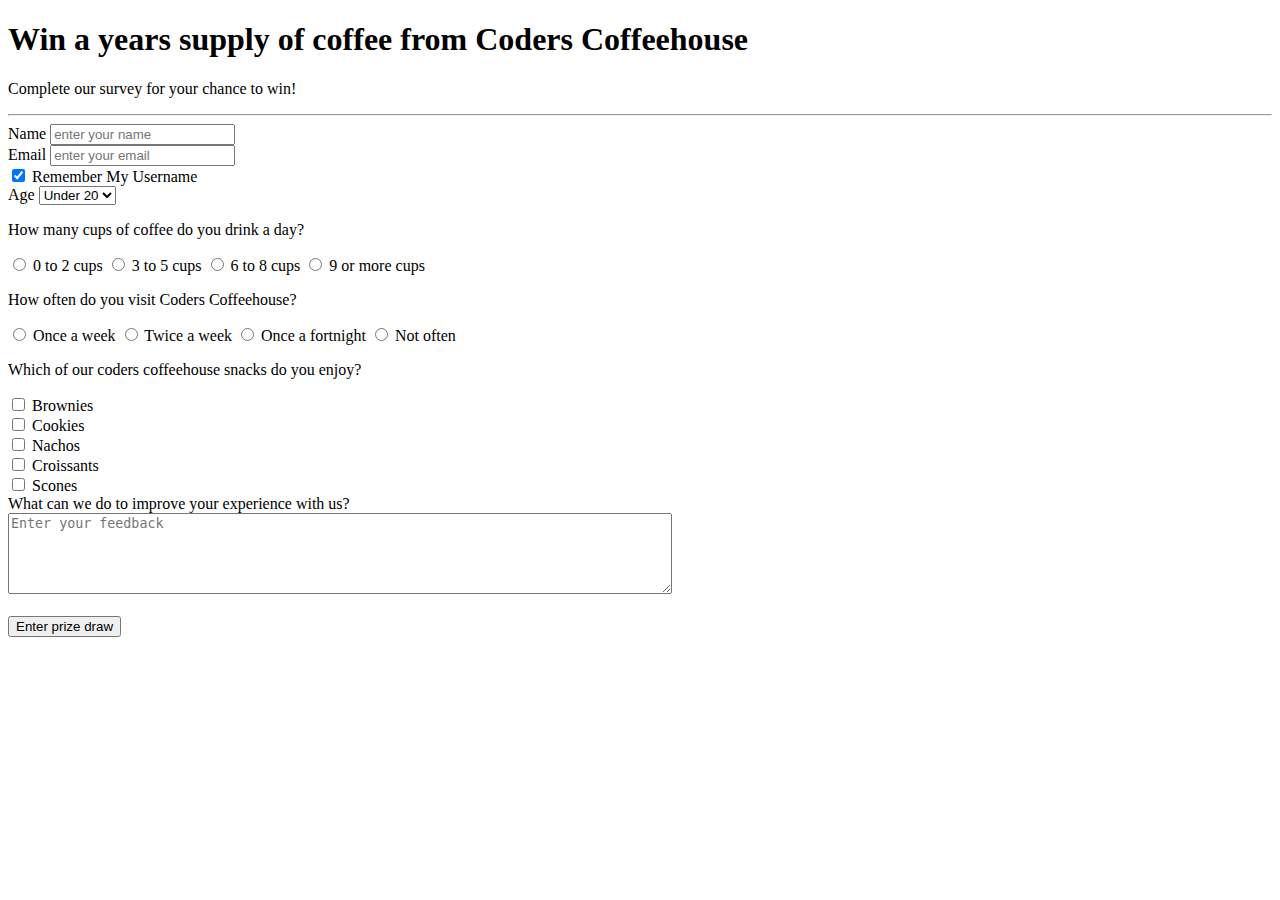
==== form.html @ 0637a0d2 "added select element - dropdown" ====
<!DOCTYPE html>
<html lang="en">
  <head>
    <title>Win a years supply of coffee from Coders Coffeehouse</title>
    <link rel="stylesheet" href="win.css" />
  </head>
  <body>
    <h1>Win a years supply of coffee from Coders Coffeehouse</h1>
    <p>Complete our survey for your chance to win!</p>

    <hr />

    <form method="post" action="https://formdump.codeinstitute.net">
        <div>
            <label for="name-field">Name</label>
            <input name="name" id="name-field" type="text" placeholder="enter your name"> <br>
        </div>
        <div>
            <label for="email-field">Email</label>
            <input name="email" id="email-field" type="email" placeholder="enter your email"> <br>
        </div>
        <div>
            <input type="checkbox" id="remember" name="remember" value="remember" checked>
            <label for="remember">Remember My Username</label>
        </div>

        <div>
            <Label for="age">Age</Label>
            <select name="age" id="age">
                <option value="under-20">Under 20</option>
                <option>20-29</option>
                <option>30-39</option>
                <option>40-49</option>
                <option>50-59</option>
                <option>60+</option>
            </select>
        </div>

        <div>
            <p>How many cups of coffee do you drink a day?</p>
            <input id="0-2cups-radio" name="cups-a-day" value="0-2cups" type="radio">
            <label for="0-2cups-radio">0 to 2 cups</label>

            <input id="3-5cups-radio" name="cups-a-day" value="3-5cups" type="radio">
            <label for="3-5cups-radio">3 to 5 cups</label>

            <input id="6-8cups-radio" name="cups-a-day" value="6-8cups" type="radio">
            <label for="6-8cups-radio">6 to 8 cups</label>

            <input id="9plus-cups-radio" name="cups-a-day" value="9plus-cups" type="radio">
            <label for="9plus-cups-radio">9 or more cups</label>
        </div>

        <div>
            <p>How often do you visit Coders Coffeehouse?</p>
            <input type="radio" name="visit-frequency" id="once-a-week" value="once-a-week">
            <label for="once-a-week">Once a week</label>

            <input type="radio" name="visit-frequency" id="twice-a-week" value="twice-a-week">
            <label for="twice-a-week">Twice a week</label>

            <input type="radio" name="visit-frequency" id="once-a-fortnight" value="once-a-fortnight">
            <label for="once-a-fortnight">Once a fortnight</label>

            <input type="radio" name="visit-frequency" id="not-often" value="not-often">
            <label for="not-often">Not often</label>
        </div>


        <p class="bold">Which of our coders coffeehouse snacks do you enjoy?</p>
        <div>
            <input id="brownies-checkbox" type="checkbox">
            <label for="brownies-checkbox">Brownies</label>
        </div>
        <div>
            <input id="cookies-checkbox" type="checkbox">
            <label for="cookies-checkbox">Cookies</label>
        </div>
        <div>
            <input id="nachos-checkbox" type="checkbox">
            <label for="nachos-checkbox">Nachos</label>
        </div>
        <div>
            <input id="croissants-checkbox" type="checkbox">
            <label for="croissants-checkbox">Croissants</label>
        </div>
        <div>
            <input id="scones-checkbox" type="checkbox">
            <label for="scones-checkbox">Scones</label>
        </div>


        <div>
            <label for="feedback-field">What can we do to improve your experience with us?</label>
            <br>
            <textarea name="feedback" id="feedback-field" cols="80" rows="5" placeholder="Enter your feedback"></textarea>
        </div>

        <br>
        <input type="submit" value="Enter prize draw">
    </form>
  </body>
</html>
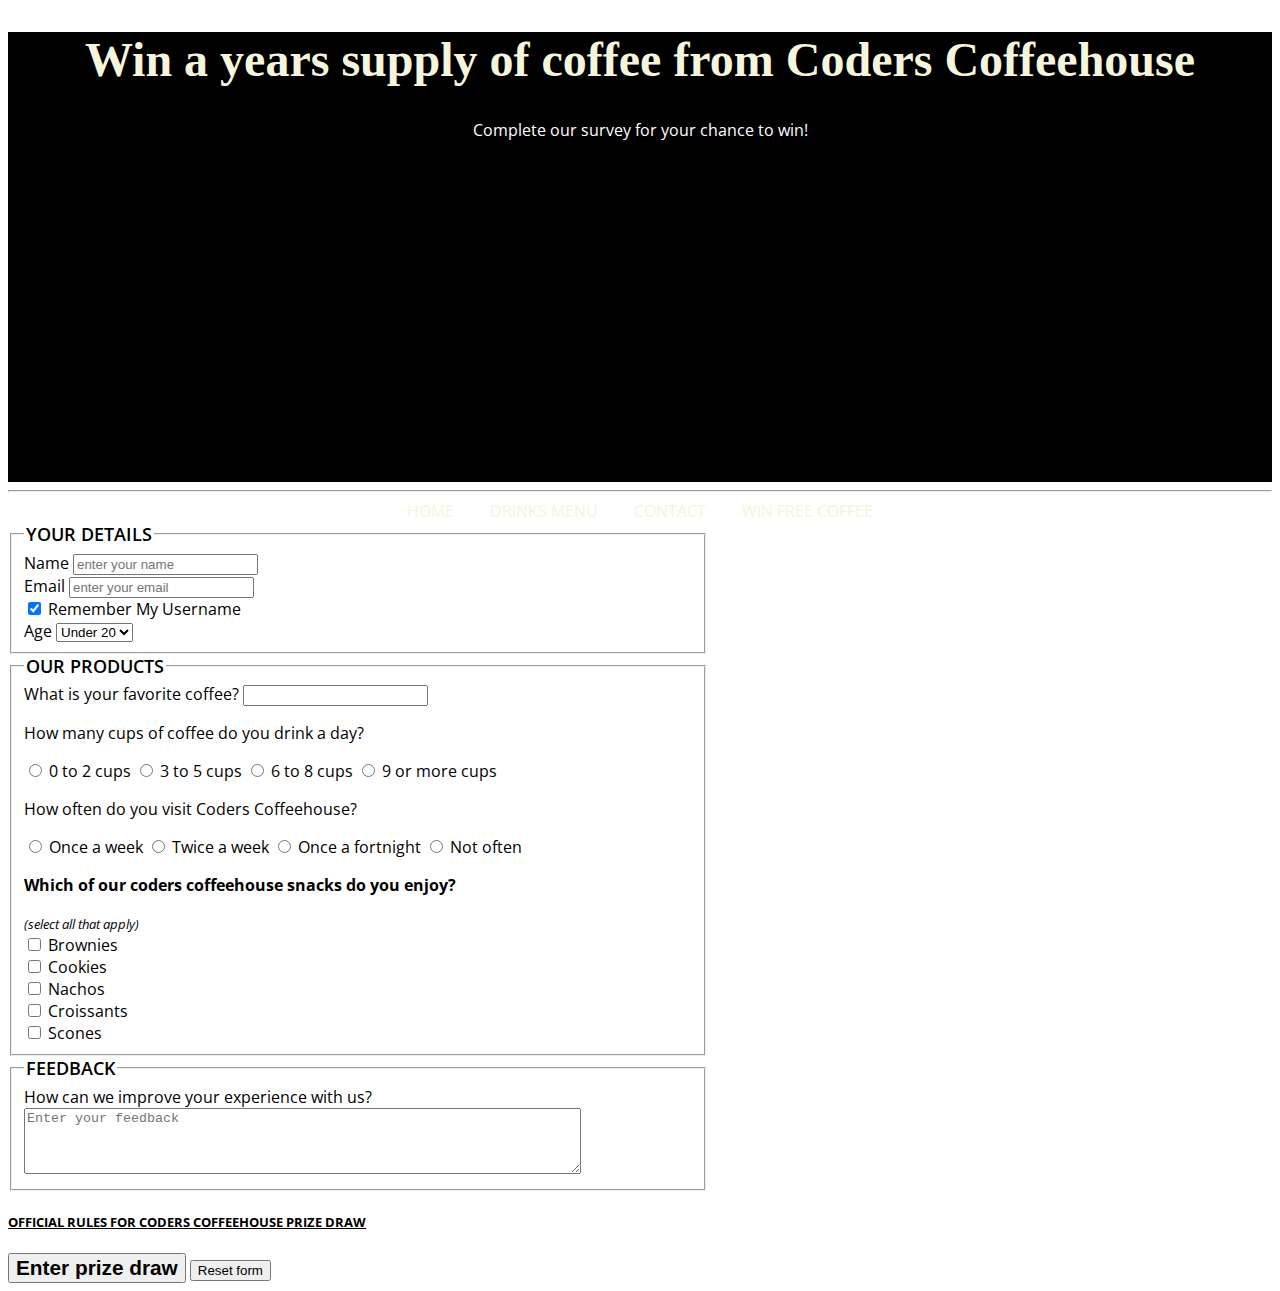
==== commit b7c0273c: "text-transform; text-decoration; font-style" ====
--- a/form.html
+++ b/form.html
@@ -2,102 +2,207 @@
 <html lang="en">
   <head>
     <title>Win a years supply of coffee from Coders Coffeehouse</title>
-    <link rel="stylesheet" href="win.css" />
+    <link href="style.css" rel="stylesheet" type="text/css" />
   </head>
   <body>
-    <h1>Win a years supply of coffee from Coders Coffeehouse</h1>
-    <p>Complete our survey for your chance to win!</p>
+    <header class="page-header text-center">
+      <h1>Win a years supply of coffee from Coders Coffeehouse</h1>
+      <p>Complete our survey for your chance to win!</p>
+    </header>
 
     <hr />
 
+    <nav class="text-center text-uppercase">
+      <a href="index.html#home">Home</a>
+      <a href="index.html#drinks">Drinks Menu</a>
+      <a href="index.html#contact">Contact</a>
+      <a href="form.html">Win Free Coffee</a>
+    </nav>
+
     <form method="post" action="https://formdump.codeinstitute.net">
-        <div>
-            <label for="name-field">Name</label>
-            <input name="name" id="name-field" type="text" placeholder="enter your name"> <br>
-        </div>
-        <div>
-            <label for="email-field">Email</label>
-            <input name="email" id="email-field" type="email" placeholder="enter your email"> <br>
-        </div>
-        <div>
-            <input type="checkbox" id="remember" name="remember" value="remember" checked>
-            <label for="remember">Remember My Username</label>
-        </div>
-
-        <div>
-            <Label for="age">Age</Label>
-            <select name="age" id="age">
-                <option value="under-20">Under 20</option>
-                <option>20-29</option>
-                <option>30-39</option>
-                <option>40-49</option>
-                <option>50-59</option>
-                <option>60+</option>
-            </select>
-        </div>
-
-        <div>
-            <p>How many cups of coffee do you drink a day?</p>
-            <input id="0-2cups-radio" name="cups-a-day" value="0-2cups" type="radio">
-            <label for="0-2cups-radio">0 to 2 cups</label>
-
-            <input id="3-5cups-radio" name="cups-a-day" value="3-5cups" type="radio">
-            <label for="3-5cups-radio">3 to 5 cups</label>
-
-            <input id="6-8cups-radio" name="cups-a-day" value="6-8cups" type="radio">
-            <label for="6-8cups-radio">6 to 8 cups</label>
-
-            <input id="9plus-cups-radio" name="cups-a-day" value="9plus-cups" type="radio">
-            <label for="9plus-cups-radio">9 or more cups</label>
-        </div>
-
-        <div>
-            <p>How often do you visit Coders Coffeehouse?</p>
-            <input type="radio" name="visit-frequency" id="once-a-week" value="once-a-week">
-            <label for="once-a-week">Once a week</label>
-
-            <input type="radio" name="visit-frequency" id="twice-a-week" value="twice-a-week">
-            <label for="twice-a-week">Twice a week</label>
-
-            <input type="radio" name="visit-frequency" id="once-a-fortnight" value="once-a-fortnight">
-            <label for="once-a-fortnight">Once a fortnight</label>
-
-            <input type="radio" name="visit-frequency" id="not-often" value="not-often">
-            <label for="not-often">Not often</label>
-        </div>
-
+      <fieldset>
+        <legend>Your details</legend>
+        <div>
+          <label for="name-field">Name</label>
+          <input
+            name="name"
+            id="name-field"
+            type="text"
+            placeholder="enter your name"
+            required
+          />
+          <br />
+        </div>
+        <div>
+          <label for="email-field">Email</label>
+          <input
+            name="email"
+            id="email-field"
+            type="email"
+            placeholder="enter your email"
+            required
+          />
+          <br />
+        </div>
+        <div>
+          <input
+            type="checkbox"
+            id="remember"
+            name="remember"
+            value="remember"
+            checked
+          />
+          <label for="remember">Remember My Username</label>
+        </div>
+
+        <label for="age">Age</label>
+        <select name="age" id="age" required>
+          <option value="under-20">Under 20</option>
+          <option>20-29</option>
+          <option>30-39</option>
+          <option>40-49</option>
+          <option>50-59</option>
+          <option>60+</option>
+        </select>
+      </fieldset>
+
+      <fieldset>
+        <legend>Our products</legend>
+        <div>
+          <label for="fav-coffee">What is your favorite coffee?</label>
+          <input
+            type="text"
+            id="fav-coffee"
+            name="fav-coffee"
+            list="coffees"
+            required
+          />
+          <datalist id="coffees">
+            <option value="Latte"></option>
+            <option value="Americano"></option>
+            <option value="Cappuccino"></option>
+            <option value="Espresso"></option>
+            <option value="Flat-white"></option>
+          </datalist>
+        </div>
+
+        <p>How many cups of coffee do you drink a day?</p>
+        <input
+          id="0-2cups-radio"
+          name="cups-a-day"
+          value="0-2cups"
+          type="radio"
+          required
+        />
+        <label for="0-2cups-radio">0 to 2 cups</label>
+
+        <input
+          id="3-5cups-radio"
+          name="cups-a-day"
+          value="3-5cups"
+          type="radio"
+          required
+        />
+        <label for="3-5cups-radio">3 to 5 cups</label>
+
+        <input
+          id="6-8cups-radio"
+          name="cups-a-day"
+          value="6-8cups"
+          type="radio"
+        />
+        <label for="6-8cups-radio">6 to 8 cups</label>
+
+        <input
+          id="9plus-cups-radio"
+          name="cups-a-day"
+          value="9plus-cups"
+          type="radio"
+        />
+        <label for="9plus-cups-radio">9 or more cups</label>
+
+        <p>How often do you visit Coders Coffeehouse?</p>
+        <input
+          type="radio"
+          name="visit-frequency"
+          id="once-a-week"
+          value="once-a-week"
+        />
+        <label for="once-a-week">Once a week</label>
+
+        <input
+          type="radio"
+          name="visit-frequency"
+          id="twice-a-week"
+          value="twice-a-week"
+        />
+        <label for="twice-a-week">Twice a week</label>
+
+        <input
+          type="radio"
+          name="visit-frequency"
+          id="once-a-fortnight"
+          value="once-a-fortnight"
+        />
+        <label for="once-a-fortnight">Once a fortnight</label>
+
+        <input
+          type="radio"
+          name="visit-frequency"
+          id="not-often"
+          value="not-often"
+        />
+        <label for="not-often">Not often</label>
 
         <p class="bold">Which of our coders coffeehouse snacks do you enjoy?</p>
-        <div>
-            <input id="brownies-checkbox" type="checkbox">
-            <label for="brownies-checkbox">Brownies</label>
-        </div>
-        <div>
-            <input id="cookies-checkbox" type="checkbox">
-            <label for="cookies-checkbox">Cookies</label>
-        </div>
-        <div>
-            <input id="nachos-checkbox" type="checkbox">
-            <label for="nachos-checkbox">Nachos</label>
-        </div>
-        <div>
-            <input id="croissants-checkbox" type="checkbox">
-            <label for="croissants-checkbox">Croissants</label>
-        </div>
-        <div>
-            <input id="scones-checkbox" type="checkbox">
-            <label for="scones-checkbox">Scones</label>
-        </div>
-
-
-        <div>
-            <label for="feedback-field">What can we do to improve your experience with us?</label>
-            <br>
-            <textarea name="feedback" id="feedback-field" cols="80" rows="5" placeholder="Enter your feedback"></textarea>
-        </div>
-
-        <br>
-        <input type="submit" value="Enter prize draw">
+        <small>(select all that apply)</small>
+        <div>
+          <input id="brownies-checkbox" type="checkbox" />
+          <label for="brownies-checkbox">Brownies</label>
+        </div>
+        <div>
+          <input id="cookies-checkbox" type="checkbox" />
+          <label for="cookies-checkbox">Cookies</label>
+        </div>
+        <div>
+          <input id="nachos-checkbox" type="checkbox" />
+          <label for="nachos-checkbox">Nachos</label>
+        </div>
+        <div>
+          <input id="croissants-checkbox" type="checkbox" />
+          <label for="croissants-checkbox">Croissants</label>
+        </div>
+        <div>
+          <input id="scones-checkbox" type="checkbox" />
+          <label for="scones-checkbox">Scones</label>
+        </div>
+      </fieldset>
+
+      <fieldset>
+        <legend>Feedback</legend>
+        <label for="feedback-field"
+          >How can we improve your experience with us?</label
+        >
+        <br />
+        <textarea
+          name="feedback"
+          id="feedback-field"
+          cols="67"
+          rows="4"
+          placeholder="Enter your feedback"
+        ></textarea>
+      </fieldset>
+
+      <div>
+        <h5 class="underline">
+          OFFICIAL RULES FOR CODERS COFFEEHOUSE PRIZE DRAW
+        </h5>
+      </div>
+
+      <button type="submit">
+        <strong>Enter prize draw</strong>
+      </button>
+      <input type="reset" value="Reset form" />
     </form>
   </body>
 </html>
--- a/style.css
+++ b/style.css
@@ -0,0 +1,133 @@
+@import url('https://fonts.googleapis.com/css?family=Merienda+One|Open+Sans&display=swap');
+
+body {
+	font-family: 'Open Sans', Arial, sans-serif;
+}
+
+h1,h2,h3 {
+	font-family: 'Merienda One', 'Brush Script MT', cursive;
+}
+
+h1 {
+	font-size: 3rem;
+}
+
+h2 {
+    font-size: xx-large;
+}
+
+header {
+    background-color: black;
+	color: beige;
+}
+
+header > p {
+	color: white;
+}
+
+.page-header {
+    height: 50vh;
+}
+
+.text-white {
+	color: #FFFFFF;
+}
+
+.text-center {
+    text-align: center;
+}
+
+.text-right {
+    text-align: right;
+}
+
+.text-uppercase {
+    text-transform: uppercase;
+}
+
+.underline {
+    text-decoration: underline;
+}
+
+small {
+    font-style: italic;
+}
+
+nav > a {
+	color: beige;
+	margin: 1rem;
+    text-decoration: none;
+}
+
+nav > a:hover {
+	color: silver;
+}
+
+.bold {
+	font-weight: bold;
+}
+
+strong {
+    font-size: 1.3rem;
+}
+
+legend {
+    font-size: large;
+    font-weight: 600;
+    text-transform: uppercase;
+}
+
+#coffee-box {
+	background-color: brown;
+}
+
+#tea-box {
+	background-color: #6f4e37;
+}
+
+#cold-drinks-box {
+	background-color: chocolate;
+}
+
+.drinks-box {
+	width: 33%;
+}
+
+a:hover {
+	text-decoration: none;
+	color: chocolate;
+}
+
+footer {
+	background-color: #6f4e37;
+	padding: 1em;
+	text-align: center;
+}
+
+footer > span {
+	color: silver;
+}
+
+footer > a {
+	color: beige;
+	text-decoration: none;
+	padding: 0 15px;
+    font-size: 0.8rem;
+}
+
+footer > p {
+	color: silver;
+}
+
+input[type=submit] {
+	margin-left: 0.75rem;
+	padding: 0.75rem;
+	background-color: #5e361b;
+	color: white;
+	border: none;
+	border-radius: 5px;
+}
+
+form {
+	width: 700px;
+}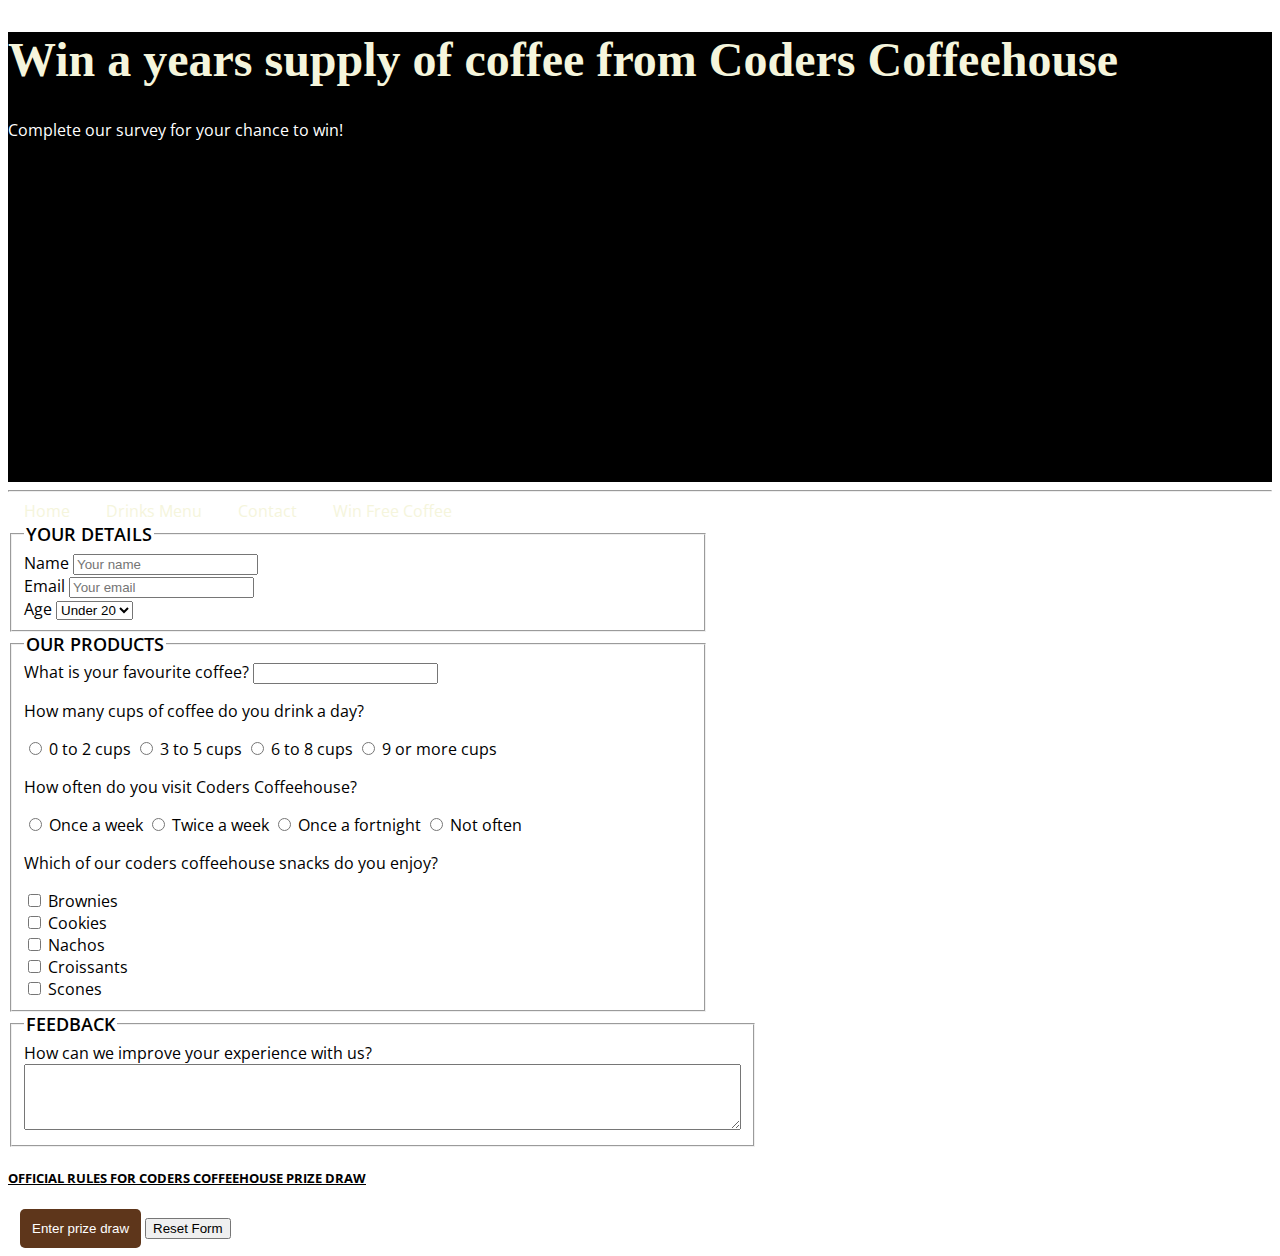
==== commit e3f2fbf1: "refactoring" ====
--- a/form.html
+++ b/form.html
@@ -1,82 +1,88 @@
 <!DOCTYPE html>
-<html lang="en">
+<html lang="en-US">
   <head>
+    <meta charset="UTF-8" />
+    <meta name="viewport" content="width=device-width, initial-scale=1.0" />
+    <meta
+      name="description"
+      content="Complete our survey for your chance to win a years supply of coffee from Coders Coffeehouse."
+    />
+    <meta
+      name="keywords"
+      content="coffeehouse, coffee, developers cafe, free wifi, dublin"
+    />
+    <meta name="author" content="Coders Coffeehouse" />
     <title>Win a years supply of coffee from Coders Coffeehouse</title>
-    <link href="style.css" rel="stylesheet" type="text/css" />
+
+    <link rel="stylesheet" href="style.css" />
   </head>
+
   <body>
-    <header class="page-header text-center">
+    <header class="page-header">
       <h1>Win a years supply of coffee from Coders Coffeehouse</h1>
       <p>Complete our survey for your chance to win!</p>
     </header>
 
     <hr />
 
-    <nav class="text-center text-uppercase">
-      <a href="index.html#home">Home</a>
-      <a href="index.html#drinks">Drinks Menu</a>
-      <a href="index.html#contact">Contact</a>
-      <a href="form.html">Win Free Coffee</a>
+    <nav>
+      <a href="index.html#home" aria-label="Go to the top of the page">Home</a>
+      <a href="index.html#drinks" aria-label="Go to drinks menu section"
+        >Drinks Menu</a
+      >
+      <a
+        href="index.html#contact"
+        aria-label="Go to contact information section"
+        >Contact</a
+      >
+      <a
+        href="form.html"
+        aria-label="Fill in our survey for your chance to win free coffee"
+        >Win Free Coffee</a
+      >
     </nav>
 
-    <form method="post" action="https://formdump.codeinstitute.net">
+    <form action="https://formdump.codeinstitute.net" method="POST">
       <fieldset>
         <legend>Your details</legend>
+
         <div>
           <label for="name-field">Name</label>
           <input
-            name="name"
             id="name-field"
             type="text"
-            placeholder="enter your name"
+            name="full_name"
+            placeholder="Your name"
             required
           />
-          <br />
         </div>
         <div>
           <label for="email-field">Email</label>
           <input
-            name="email"
             id="email-field"
             type="email"
-            placeholder="enter your email"
+            name="email"
+            placeholder="Your email"
             required
           />
-          <br />
-        </div>
-        <div>
-          <input
-            type="checkbox"
-            id="remember"
-            name="remember"
-            value="remember"
-            checked
-          />
-          <label for="remember">Remember My Username</label>
         </div>
 
         <label for="age">Age</label>
-        <select name="age" id="age" required>
+        <select id="age" name="age" required>
           <option value="under-20">Under 20</option>
-          <option>20-29</option>
-          <option>30-39</option>
-          <option>40-49</option>
-          <option>50-59</option>
-          <option>60+</option>
+          <option value="20s">20-29</option>
+          <option value="30s">30-39</option>
+          <option value="40s">40-49</option>
+          <option value="50s">50-59</option>
+          <option value="60+">60+</option>
         </select>
       </fieldset>
 
       <fieldset>
         <legend>Our products</legend>
         <div>
-          <label for="fav-coffee">What is your favorite coffee?</label>
-          <input
-            type="text"
-            id="fav-coffee"
-            name="fav-coffee"
-            list="coffees"
-            required
-          />
+          <label for="fav-coffee">What is your favourite coffee?</label>
+          <input id="fav-coffee" list="coffees" name="fav-coffee" required />
           <datalist id="coffees">
             <option value="Latte"></option>
             <option value="Americano"></option>
@@ -87,6 +93,7 @@
         </div>
 
         <p>How many cups of coffee do you drink a day?</p>
+
         <input
           id="0-2cups-radio"
           name="cups-a-day"
@@ -110,6 +117,7 @@
           name="cups-a-day"
           value="6-8cups"
           type="radio"
+          required
         />
         <label for="6-8cups-radio">6 to 8 cups</label>
 
@@ -118,91 +126,87 @@
           name="cups-a-day"
           value="9plus-cups"
           type="radio"
+          required
         />
         <label for="9plus-cups-radio">9 or more cups</label>
 
         <p>How often do you visit Coders Coffeehouse?</p>
-        <input
-          type="radio"
-          name="visit-frequency"
+
+        <input
           id="once-a-week"
+          name="visit-frequency"
           value="once-a-week"
+          type="radio"
+          required
         />
         <label for="once-a-week">Once a week</label>
 
         <input
-          type="radio"
-          name="visit-frequency"
           id="twice-a-week"
+          name="visit-frequency"
           value="twice-a-week"
+          type="radio"
+          required
         />
         <label for="twice-a-week">Twice a week</label>
 
         <input
-          type="radio"
-          name="visit-frequency"
           id="once-a-fortnight"
+          name="visit-frequency"
           value="once-a-fortnight"
+          type="radio"
+          required
         />
         <label for="once-a-fortnight">Once a fortnight</label>
 
         <input
-          type="radio"
-          name="visit-frequency"
           id="not-often"
+          name="visit-frequency"
           value="not-often"
+          type="radio"
+          required
         />
         <label for="not-often">Not often</label>
 
-        <p class="bold">Which of our coders coffeehouse snacks do you enjoy?</p>
-        <small>(select all that apply)</small>
-        <div>
-          <input id="brownies-checkbox" type="checkbox" />
+        <p>Which of our coders coffeehouse snacks do you enjoy?</p>
+        <div>
+          <input type="checkbox" id="brownies-checkbox" name="brownies" />
           <label for="brownies-checkbox">Brownies</label>
         </div>
         <div>
-          <input id="cookies-checkbox" type="checkbox" />
+          <input type="checkbox" id="cookies-checkbox" name="cookies" />
           <label for="cookies-checkbox">Cookies</label>
         </div>
         <div>
-          <input id="nachos-checkbox" type="checkbox" />
+          <input type="checkbox" id="nachos-checkbox" name="nachos" />
           <label for="nachos-checkbox">Nachos</label>
         </div>
         <div>
-          <input id="croissants-checkbox" type="checkbox" />
+          <input type="checkbox" id="croissants-checkbox" name="croissants" />
           <label for="croissants-checkbox">Croissants</label>
         </div>
         <div>
-          <input id="scones-checkbox" type="checkbox" />
+          <input type="checkbox" id="scones-checkbox" name="scones" />
           <label for="scones-checkbox">Scones</label>
         </div>
       </fieldset>
 
       <fieldset>
         <legend>Feedback</legend>
-        <label for="feedback-field"
+        <label for="feedback"
           >How can we improve your experience with us?</label
         >
         <br />
-        <textarea
-          name="feedback"
-          id="feedback-field"
-          cols="67"
-          rows="4"
-          placeholder="Enter your feedback"
-        ></textarea>
+        <textarea id="feedback" rows="4" cols="87" name="feedback"></textarea>
       </fieldset>
-
       <div>
         <h5 class="underline">
           OFFICIAL RULES FOR CODERS COFFEEHOUSE PRIZE DRAW
         </h5>
       </div>
 
-      <button type="submit">
-        <strong>Enter prize draw</strong>
-      </button>
-      <input type="reset" value="Reset form" />
+      <input type="submit" value="Enter prize draw" />
+      <input type="reset" value="Reset Form" />
     </form>
   </body>
 </html>
--- a/style.css
+++ b/style.css
@@ -1,133 +1,138 @@
-@import url('https://fonts.googleapis.com/css?family=Merienda+One|Open+Sans&display=swap');
+@import url("https://fonts.googleapis.com/css?family=Merienda+One|Open+Sans&display=swap");
 
 body {
-	font-family: 'Open Sans', Arial, sans-serif;
+  font-family: "Open Sans", Arial, sans-serif;
 }
 
-h1,h2,h3 {
-	font-family: 'Merienda One', 'Brush Script MT', cursive;
+h1,
+h2,
+h3 {
+  font-family: "Merienda One", "Brush Script MT", cursive;
 }
 
 h1 {
-	font-size: 3rem;
+  font-size: 3rem;
 }
 
 h2 {
-    font-size: xx-large;
+  font-size: xx-large;
 }
 
 header {
-    background-color: black;
-	color: beige;
+  color: beige;
 }
 
 header > p {
-	color: white;
+  color: white;
+}
+
+header {
+  background-color: black;
 }
 
 .page-header {
-    height: 50vh;
+  height: 50vh;
 }
 
 .text-white {
-	color: #FFFFFF;
+  color: #ffffff;
 }
 
 .text-center {
-    text-align: center;
+  text-align: center;
 }
 
 .text-right {
-    text-align: right;
+  text-align: right;
+}
+
+strong {
+  font-size: 1.3rem;
 }
 
 .text-uppercase {
-    text-transform: uppercase;
+  text-transform: uppercase;
 }
 
 .underline {
-    text-decoration: underline;
+  text-decoration: underline;
+}
+
+nav > a {
+  text-decoration: none;
+  color: beige;
+  margin: 1rem;
+}
+
+nav > a:hover {
+  color: silver;
+}
+
+.bold {
+  font-weight: bold;
 }
 
 small {
-    font-style: italic;
+  font-style: italic;
 }
 
-nav > a {
-	color: beige;
-	margin: 1rem;
-    text-decoration: none;
+#coffee-box {
+  background-color: brown;
 }
 
-nav > a:hover {
-	color: silver;
+#tea-box {
+  background-color: #6f4e37;
 }
 
-.bold {
-	font-weight: bold;
+#cold-drinks-box {
+  background-color: chocolate;
 }
 
-strong {
-    font-size: 1.3rem;
+.drinks-box {
+  width: 33%;
+}
+
+a:hover {
+  text-decoration: none;
+  color: chocolate;
+}
+
+footer {
+  background-color: #6f4e37;
+  padding: 1em;
+  text-align: center;
+}
+
+footer > span {
+  color: silver;
+}
+
+footer > a {
+  color: beige;
+  text-decoration: none;
+  padding: 0 15px;
+  font-size: 0.8rem;
+}
+
+footer > p {
+  color: silver;
+}
+
+input[type="submit"] {
+  margin-left: 0.75rem;
+  padding: 0.75rem;
+  background-color: #5e361b;
+  color: white;
+  border: none;
+  border-radius: 5px;
+}
+
+form {
+  width: 700px;
 }
 
 legend {
-    font-size: large;
-    font-weight: 600;
-    text-transform: uppercase;
+  font-size: large;
+  font-weight: 600;
+  text-transform: uppercase;
 }
-
-#coffee-box {
-	background-color: brown;
-}
-
-#tea-box {
-	background-color: #6f4e37;
-}
-
-#cold-drinks-box {
-	background-color: chocolate;
-}
-
-.drinks-box {
-	width: 33%;
-}
-
-a:hover {
-	text-decoration: none;
-	color: chocolate;
-}
-
-footer {
-	background-color: #6f4e37;
-	padding: 1em;
-	text-align: center;
-}
-
-footer > span {
-	color: silver;
-}
-
-footer > a {
-	color: beige;
-	text-decoration: none;
-	padding: 0 15px;
-    font-size: 0.8rem;
-}
-
-footer > p {
-	color: silver;
-}
-
-input[type=submit] {
-	margin-left: 0.75rem;
-	padding: 0.75rem;
-	background-color: #5e361b;
-	color: white;
-	border: none;
-	border-radius: 5px;
-}
-
-form {
-	width: 700px;
-}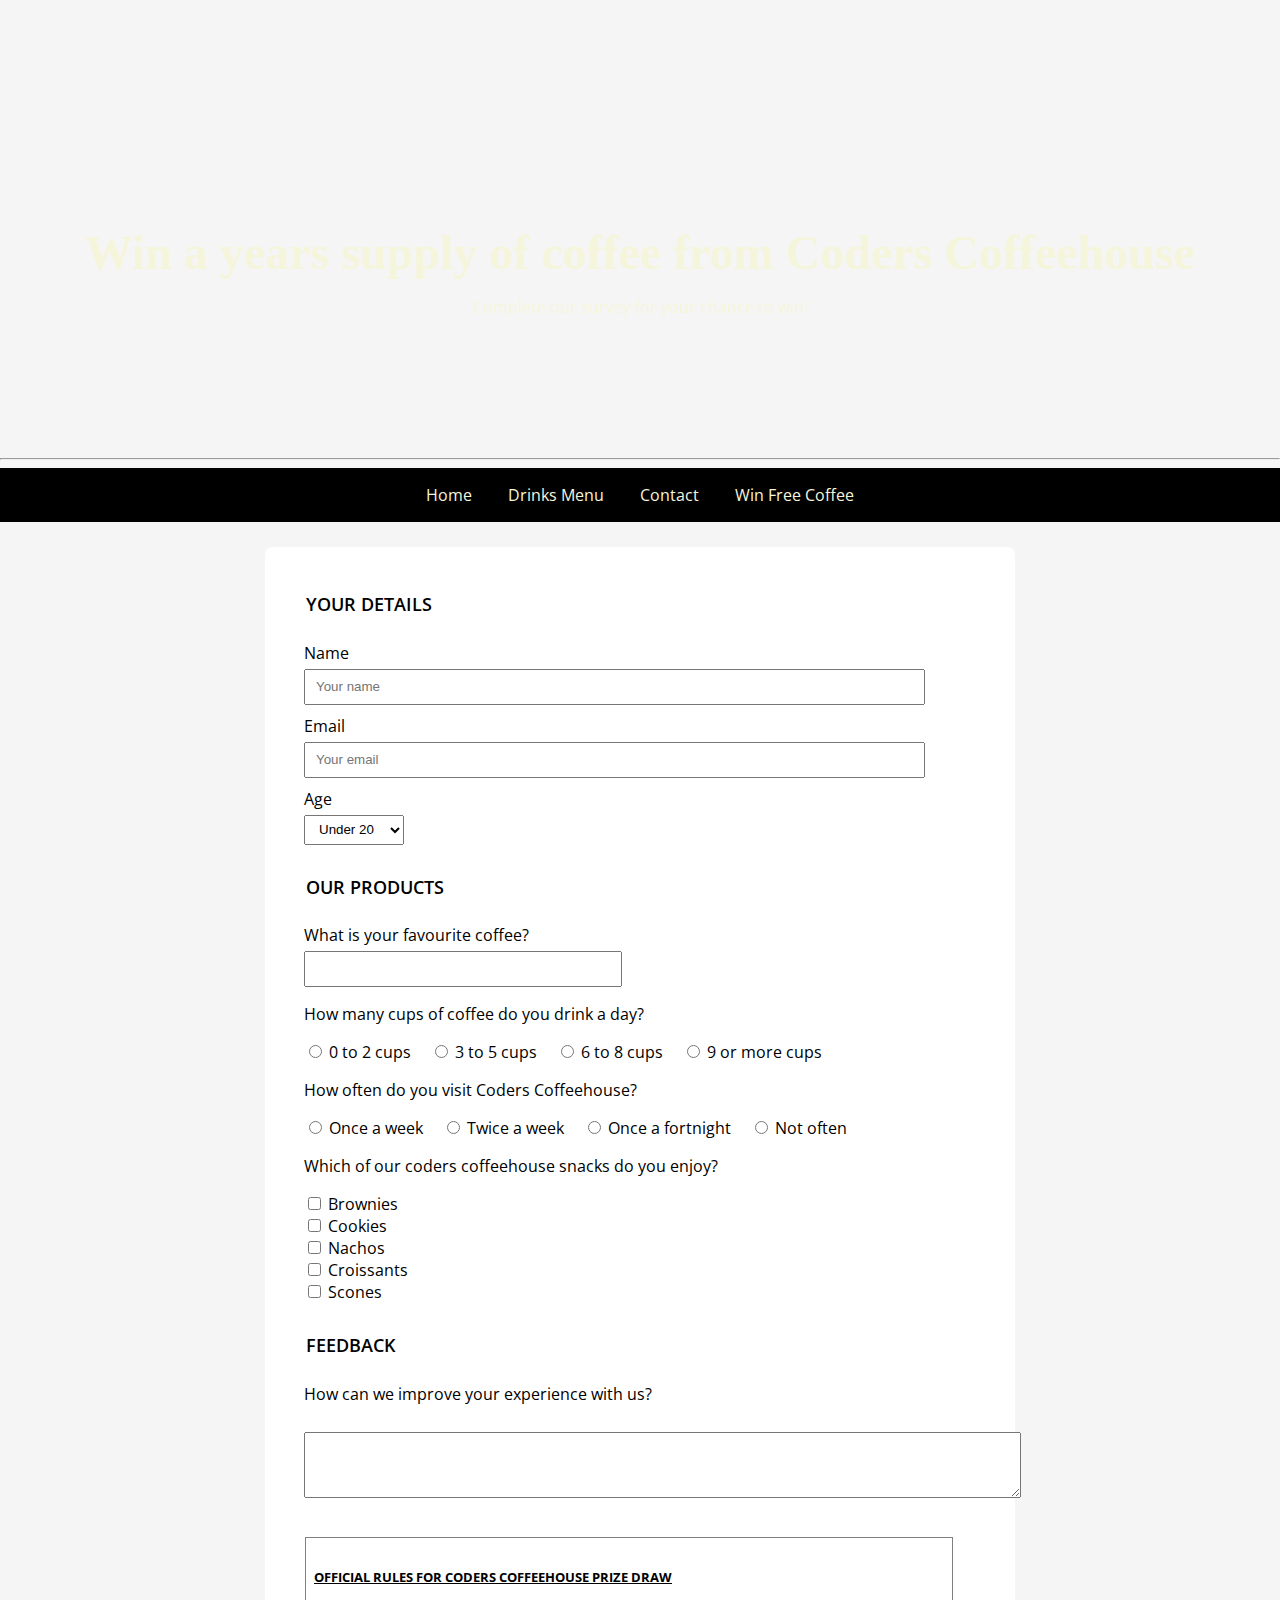
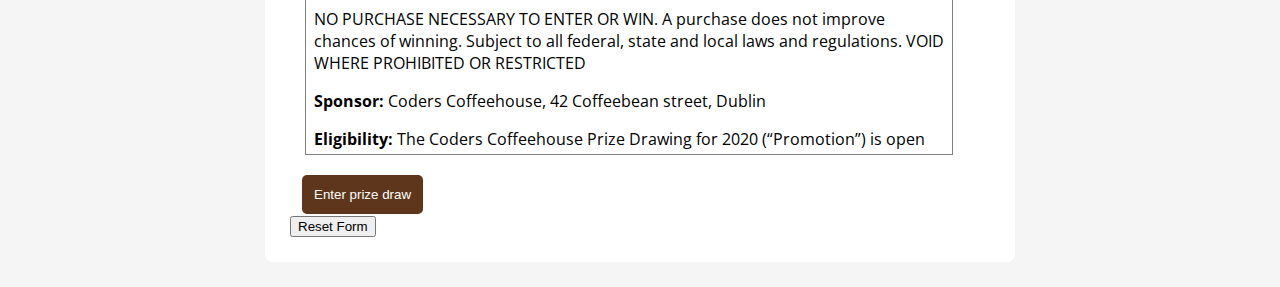
==== commit 7eb43366: "centering" ====
--- a/form.html
+++ b/form.html
@@ -18,14 +18,16 @@
   </head>
 
   <body>
-    <header class="page-header">
-      <h1>Win a years supply of coffee from Coders Coffeehouse</h1>
-      <p>Complete our survey for your chance to win!</p>
+    <header class="form-page-header page-header text-center">
+      <div class="vertical-center">
+        <h1>Win a years supply of coffee from Coders Coffeehouse</h1>
+        <p>Complete our survey for your chance to win!</p>
+      </div>
     </header>
 
     <hr />
 
-    <nav>
+    <nav class="black-background text-center">
       <a href="index.html#home" aria-label="Go to the top of the page">Home</a>
       <a href="index.html#drinks" aria-label="Go to drinks menu section"
         >Drinks Menu</a
@@ -47,7 +49,7 @@
         <legend>Your details</legend>
 
         <div>
-          <label for="name-field">Name</label>
+          <label for="name-field" class="block-label float-left">Name</label>
           <input
             id="name-field"
             type="text"
@@ -57,7 +59,7 @@
           />
         </div>
         <div>
-          <label for="email-field">Email</label>
+          <label for="email-field" class="block-label float-left">Email</label>
           <input
             id="email-field"
             type="email"
@@ -67,7 +69,7 @@
           />
         </div>
 
-        <label for="age">Age</label>
+        <label for="age" class="block-label">Age</label>
         <select id="age" name="age" required>
           <option value="under-20">Under 20</option>
           <option value="20s">20-29</option>
@@ -81,7 +83,9 @@
       <fieldset>
         <legend>Our products</legend>
         <div>
-          <label for="fav-coffee">What is your favourite coffee?</label>
+          <label for="fav-coffee" class="block-label"
+            >What is your favourite coffee?</label
+          >
           <input id="fav-coffee" list="coffees" name="fav-coffee" required />
           <datalist id="coffees">
             <option value="Latte"></option>
@@ -193,19 +197,94 @@
 
       <fieldset>
         <legend>Feedback</legend>
-        <label for="feedback"
+        <label for="feedback" class="block-label"
           >How can we improve your experience with us?</label
         >
         <br />
         <textarea id="feedback" rows="4" cols="87" name="feedback"></textarea>
       </fieldset>
-      <div>
+      <div id="terms">
         <h5 class="underline">
           OFFICIAL RULES FOR CODERS COFFEEHOUSE PRIZE DRAW
         </h5>
+        <p>
+          NO PURCHASE NECESSARY TO ENTER OR WIN. A purchase does not improve
+          chances of winning. Subject to all federal, state and local laws and
+          regulations. VOID WHERE PROHIBITED OR RESTRICTED
+        </p>
+        <p>
+          <span class="bold">Sponsor: </span>Coders Coffeehouse, 42 Coffeebean
+          street, Dublin
+        </p>
+
+        <p>
+          <span class="bold">Eligibility: </span> The Coders Coffeehouse Prize
+          Drawing for 2020 (“Promotion”) is open to all individuals who (i) are
+          21 years of age or older at the time of entry, excluding of Sponsor
+          and its parents, subsidiaries, affiliated companies and agents, and
+          their immediate families or those living in the same household, are
+          not eligible to enter.
+        </p>
+
+        <p>
+          <span class="bold">Promotion Period: </span>
+          Entrants may participate in the Promotion between 00:01am GMT on
+          January 1, 2020 through 23:01AM GMT on December 31, 2020 (“Promotion
+          Period”). Sponsor's server is the official clock for this Promotion.
+        </p>
+
+        <p>
+          <span class="bold">Release: </span>
+          BY ENTERING THE PROMOTION, ENTRANTS RELEASE AND HOLD HARMLESS SPONSOR
+          AND ITS PARENTS, SUBSIDIARIES, AND AFFILIATED COMPANIES, AND EACH OF
+          THEIR DIRECTORS, OFFICERS, EMPLOYEES, REPRESENTATIVES, VENDORS,
+          PARTNERS AND AGENTS, FROM ANY AND ALL LIABILITY WHATSOEVER, AND WAIVE
+          ANY AND ALL CAUSES OF ACTION, FOR OR RELATED TO ANY CLAIMS, COSTS,
+          INJURIES, LOSSES, LIABILITIES, OR DAMAGES OF ANY KIND (INCLUDING,
+          WITHOUT LIMITATION, PERSONAL INJURY, DEATH, DAMAGE TO OR DESTRUCTION
+          OF PROPERTY, RIGHTS OF PUBLICITY OR PRIVACY, DEFAMATION OR PORTRAYAL
+          IN A FALSE LIGHT) ARISING OUT OF OR IN CONNECTION WITH THE PROMOTION
+          OR THE ACCEPTANCE, POSSESSION, OR USE OF THE PRIZE, WHETHER UNDER A
+          THEORY OF CONTRACT, WARRANTY, TORT (INCLUDING, WITHOUT LIMITATION,
+          NEGLIGENCE, WHETHER ACTIVE, PASSIVE, OR IMPUTED), STRICT LIABILITY,
+          PRODUCT LIABILITY, CONTRIBUTION, OR ANY OTHER THEORY, TO THE EXTENT
+          PERMITTED BY LAW.
+        </p>
+
+        <p>
+          <span class="bold">Winner Notification and Acceptance: </span>
+          The potential winners will be notified on or about January 2nd 2021,
+          via email. Winner may waive the right to receive the prize. The prize
+          is nonassignable and non-transferable. Cash will not be awarded in
+          lieu of the prize, but Sponsor reserves the right to substitute a
+          prize of equal or greater value due to unavailability. The winner is
+          solely responsible for reporting and payment of any federal, state and
+          local taxes and for compliance with all laws associated with the use
+          of the prize. The winner may be asked to execute and return to Sponsor
+          an affidavit of eligibility and a liability release (except where
+          prohibited by law) within fourteen (14) days of attempted
+          notification. Non-compliance within that time period or failure to
+          comply with any term or condition of these Official Rules may, at the
+          sole discretion of Sponsor, result in a winner's disqualification and
+          the selection of an alternate winner. Return of any prize/prize
+          notification as undeliverable will result in disqualification and an
+          alternate winner will be selected. All decisions of Sponsor are final
+          and binding.
+        </p>
+
+        <p>
+          <span class="bold">Rules: </span>
+          By entering the Promotion, entrant agrees to abide by the terms and
+          conditions of these Official Rules, which are final on all matters
+          pertaining to the Promotion, and warrants that he/she is eligible to
+          participate in the Promotion. Submission of entry constitutes
+          entrant’s consent for Sponsor to use entrant’s email address for
+          purposes of marketing and promotion of Sponsor’s products and
+          services.
+        </p>
       </div>
 
-      <input type="submit" value="Enter prize draw" />
+      <input type="submit" class="block-label" value="Enter prize draw" />
       <input type="reset" value="Reset Form" />
     </form>
   </body>
--- a/style.css
+++ b/style.css
@@ -2,6 +2,8 @@
 
 body {
   font-family: "Open Sans", Arial, sans-serif;
+  margin: 0;
+  background-color: whitesmoke;
 }
 
 h1,
@@ -12,6 +14,7 @@
 
 h1 {
   font-size: 3rem;
+  margin: 0;
 }
 
 h2 {
@@ -30,12 +33,32 @@
   background-color: black;
 }
 
+#drinks {
+  padding: 1rem 0;
+  margin-bottom: 80px;
+  background: url("https://codeinstitute.s3-eu-west-1.amazonaws.com/CSSEssentials/coffee-beans.jpg")
+    center center / cover no-repeat fixed;
+}
+
+.text-white {
+  color: #ffffff;
+}
+
+.black-background {
+  background-color: black;
+}
+
+#home {
+  background-image: url("https://codeinstitute.s3-eu-west-1.amazonaws.com/CSSEssentials/coffeehouse.jpg");
+}
+
 .page-header {
   height: 50vh;
-}
-
-.text-white {
-  color: #ffffff;
+  background: center 75% / cover no-repeat;
+}
+
+.form-page-header {
+  background-image: url("https://codeinstitute.s3-eu-west-1.amazonaws.com/CSSEssentials/table.jpg");
 }
 
 .text-center {
@@ -56,6 +79,10 @@
 
 .underline {
   text-decoration: underline;
+}
+
+nav {
+  padding: 1rem;
 }
 
 nav > a {
@@ -76,20 +103,100 @@
   font-style: italic;
 }
 
+img {
+  border-radius: 8px;
+  width: 96%;
+  margin: 2%;
+}
+
 #coffee-box {
   background-color: brown;
+  position: relative;
+  left: 70px;
+  top: -15px;
 }
 
 #tea-box {
   background-color: #6f4e37;
+  position: relative;
+  z-index: 1;
 }
 
 #cold-drinks-box {
   background-color: chocolate;
+  position: relative;
+  right: 70px;
+  top: -15px;
+}
+
+.one-third-width-column {
+  width: 33.33%;
+  display: inline-block;
+}
+
+.two-thirds-width-column {
+  width: 66.66%;
+  display: inline-block;
+}
+
+.reasons-box {
+  padding: 10px 5px 25px 5px;
+  border-radius: 8px;
+  width: 100%;
+  margin: 2%;
+  background-color: chocolate;
+  position: relative;
+  left: 20%;
+  top: 30px;
 }
 
 .drinks-box {
   width: 33%;
+  margin: 1rem 0;
+  display: inline-block;
+}
+
+/* padding to allow for fixed footer */
+#contact {
+  margin-bottom: 50px;
+}
+
+.contact-boxes-container {
+  width: 66%;
+  margin: 0 auto;
+}
+
+.contact-box-left {
+  width: 250px;
+  margin-top: -20px;
+  float: left;
+}
+
+.contact-box-right {
+  width: 250px;
+  text-align: right;
+  margin-top: -20px;
+  float: right;
+}
+
+.contact-box-center {
+  width: 250px;
+  height: 250px;
+  margin: 0 auto;
+  text-align: center;
+}
+
+th,
+td {
+  border-bottom: 1px solid black;
+}
+
+ul {
+  padding: 0;
+}
+
+#reasons li {
+  margin-top: 5%;
 }
 
 a:hover {
@@ -101,6 +208,11 @@
   background-color: #6f4e37;
   padding: 1em;
   text-align: center;
+  position: fixed;
+  bottom: 0;
+  right: 0;
+  width: 100%;
+  z-index: 3;
 }
 
 footer > span {
@@ -118,7 +230,13 @@
   color: silver;
 }
 
+fieldset {
+  border: none;
+  margin-top: 20px;
+}
+
 input[type="submit"] {
+  margin-top: 20px;
   margin-left: 0.75rem;
   padding: 0.75rem;
   background-color: #5e361b;
@@ -127,12 +245,90 @@
   border-radius: 5px;
 }
 
+input[type="text"],
+input[type="email"],
+input[list="coffees"] {
+  height: 30px;
+  width: 90%;
+  padding-left: 10px;
+  margin: 0 auto;
+}
+
+/* overrides css above */
+input[list="coffees"] {
+  width: 45%;
+}
+
+select {
+  height: 30px;
+  width: 100px;
+  padding-left: 10px;
+}
+
 form {
   width: 700px;
+  padding: 25px;
+  border-radius: 8px;
+  margin: 25px auto;
+  background-color: white;
+}
+
+.block-label {
+  display: block;
 }
 
 legend {
   font-size: large;
   font-weight: 600;
   text-transform: uppercase;
-}
+  margin: 20px 0 10px 0;
+}
+
+label {
+  margin: 10px 15px 5px 0;
+}
+
+.checkboxes-box div {
+  margin-top: 15px;
+}
+
+#reasons li {
+  margin-top: 5%;
+}
+
+#terms {
+  height: 200px;
+  width: 90%;
+  padding: 0.5rem;
+  margin: 1.5rem 0 0 15px;
+  border: 1px solid grey;
+  overflow: auto;
+}
+
+/* map */
+#map-wrapper {
+  height: 300px;
+  margin-bottom: 55px;
+}
+
+#map {
+  height: 100%;
+  width: 100%;
+  border: none;
+}
+
+.vertical-center {
+  position: relative;
+  top: 50%;
+}
+
+.float-left {
+  float: left;
+}
+
+.float-right {
+  float: right;
+}
+li {
+  list-style-type: none;
+}
